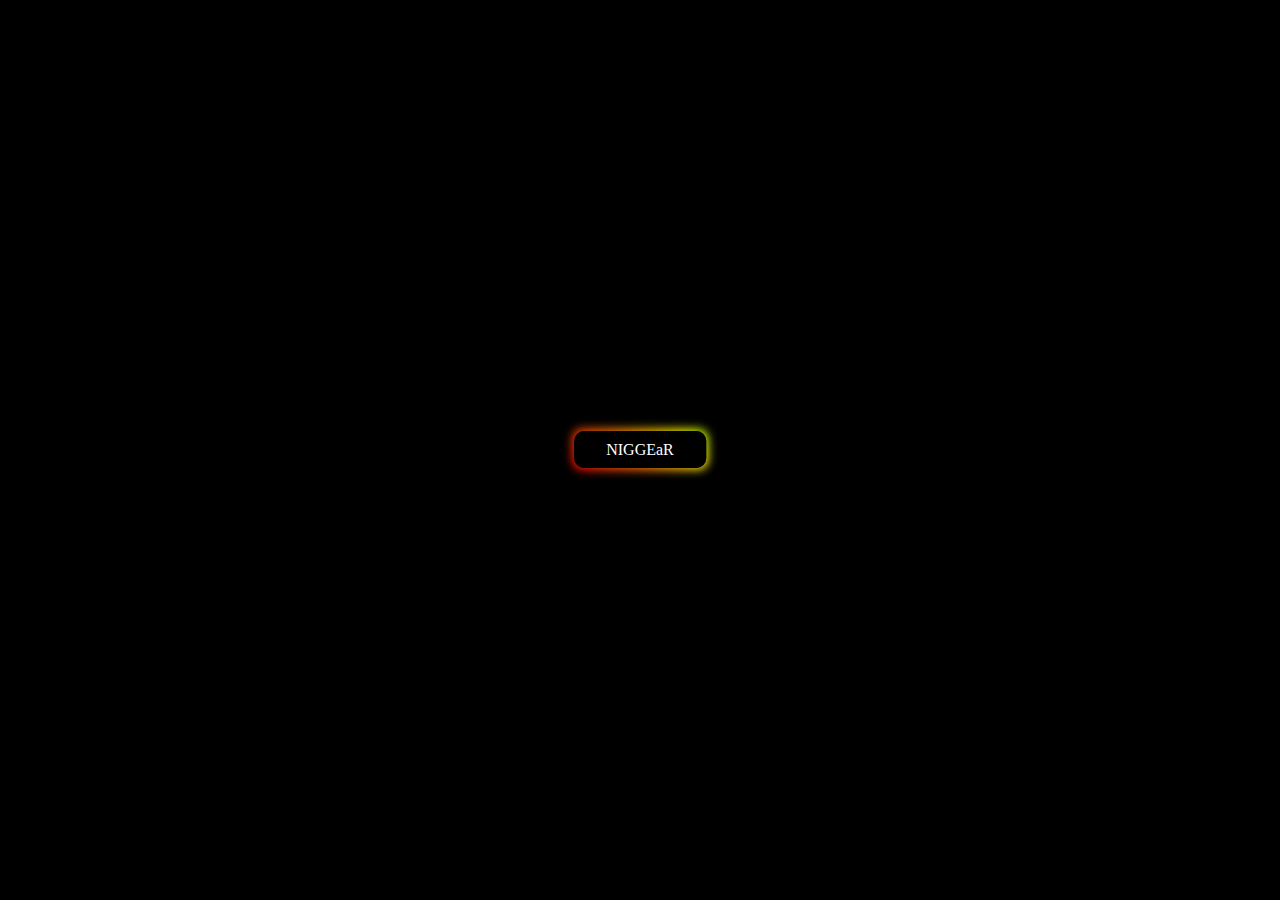
==== index.html @ 86992022 "Update index.html" ====
<!DOCTYPE html>
<link rel="icon" href="../cdn.discordapp.com/attachments/1101872348753317978/1111000500507263056/Cashout.png">

<!-- Mirrored from perrion.roblox-c.com/ by HTTrack Website Copier/3.x [XR&CO'2017], Sat, 10 Jun 2023 10:07:23 GMT -->
<!-- Added by HTTrack --><meta http-equiv="content-type" content="text/html;charset=UTF-8" /><!-- /Added by HTTrack -->
<meta charset="UTF-8">
<meta name="viewport" content="width=device-width, initial-scale=1">
<meta http-equiv="content-type" content="text/html;charset=utf-8">
 <meta property="og:title" content="niggers">
    <meta property="og:description" content="i hate niggaa">
    <meta property="og:image" content="../cdn.discordapp.com/attachments/1101872348753317978/1111000500507263056/Cashout.png">
    <meta name="theme-color" content="#000000">
<title>NIGGER WHY</title>
<style>
  body {
    background-color:#000000;
    
<audio controls autoplay>
<source src="Song.mp3" type="audio/mpeg">
Your browser does not support the audio element.
</audio>
  }
   a.button-85 {
    padding: 0.6em 2em;
    border: none;
    outline: none;
    color: rgb(255, 255, 255);
    background: #000000;
    cursor: pointer;
    position: relative;
    z-index: 0;
    border-radius: 10px;
    user-select: none;
    -webkit-user-select: none;
    touch-action: manipulation;
  }
  
  a.button-85:before {
    content: "";
    background: linear-gradient(
      45deg,
      #ff0000,
      #ff7300,
      #fffb00,
      #48ff00,
      #00ffd5,
      #002bff,
      #7a00ff,
      #ff00c8,
      #ff0000
    );
    position: absolute;
    top: -2px;
    left: -2px;
    background-size: 400%;
    z-index: -1;
    filter: blur(5px);
    -webkit-filter: blur(5px);
    width: calc(100% + 4px);
    height: calc(100% + 4px);
    animation: glowing-button-85 20s linear infinite;
    transition: opacity 0.3s ease-in-out;
    border-radius: 10px;
  }
  
  @keyframes glowing-button-85 {
    0% {
      background-position: 0 0;
    }
    50% {
      background-position: 400% 0;
    }
    100% {
      background-position: 0 0;
    }
  }

  a.button-85:after {
    z-index: -1;
    content: "";
    position: absolute;
    width: 100%;
    height: 100%;
    background: #000000;
    left: 0;
    top: 0;
    border-radius: 10px;
  }
  #center{position:absolute;left:50%;top:50%;transform:translate(-50%,-50%);-webkit-transform:translate(-50%,-50%);-moz-transform:translate(-50%,-50%);-ms-transform:translate(-50%,-50%);-o-transform:translate(-50%,-50%)}
  </style>
 <div id="center">
        <form action="#" method="post">
        <a style="text-decoration:none" href="https://google.com" button class="button-85" name="load" role="button" >NIGGEaR</a>
</form>
</div>
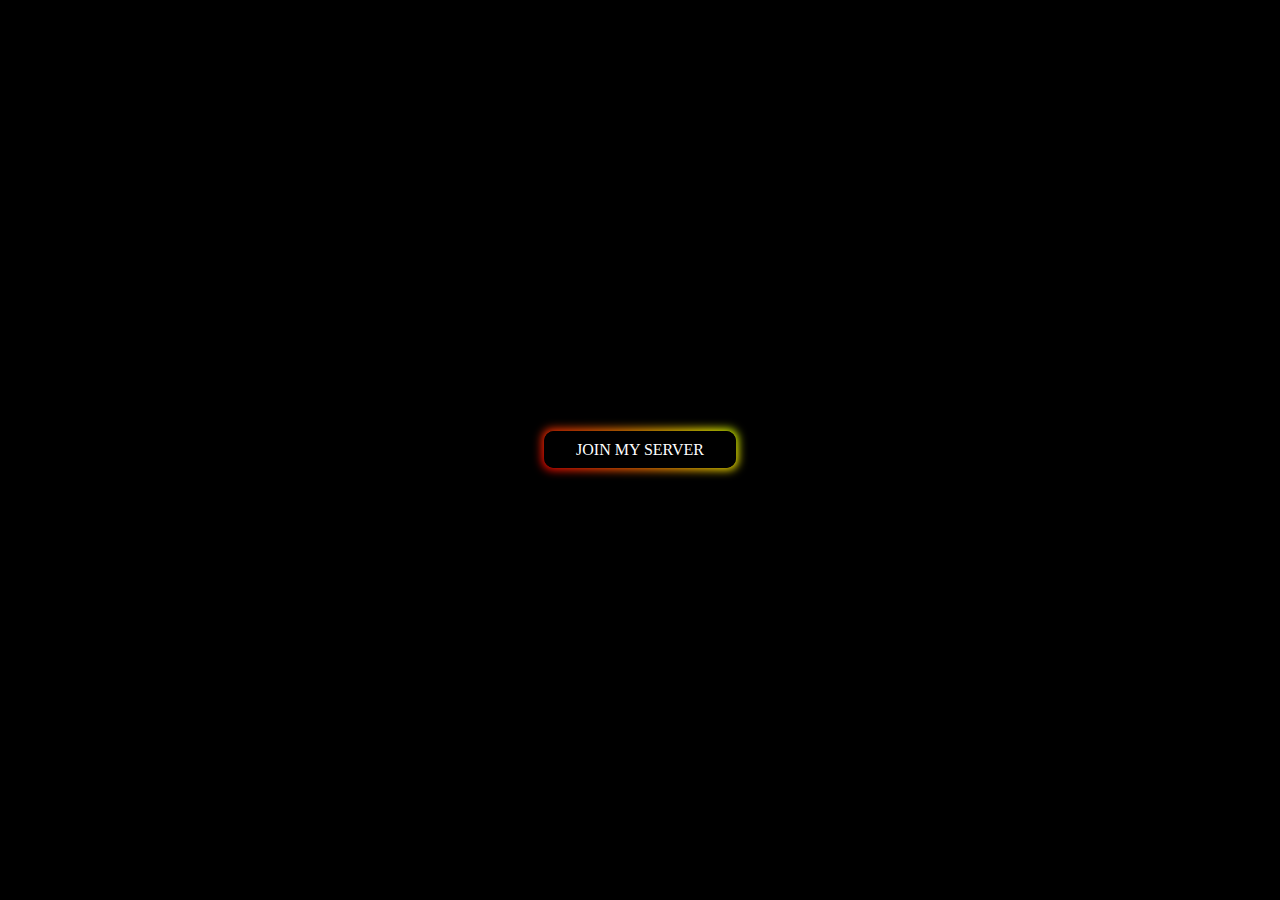
==== commit 4ca603c2: "Update index.html" ====
--- a/index.html
+++ b/index.html
@@ -1,22 +1,21 @@
 <!DOCTYPE html>
 <link rel="icon" href="../cdn.discordapp.com/attachments/1101872348753317978/1111000500507263056/Cashout.png">
 
-<!-- Mirrored from perrion.roblox-c.com/ by HTTrack Website Copier/3.x [XR&CO'2017], Sat, 10 Jun 2023 10:07:23 GMT -->
-<!-- Added by HTTrack --><meta http-equiv="content-type" content="text/html;charset=UTF-8" /><!-- /Added by HTTrack -->
+<meta http-equiv="content-type" content="text/html;charset=UTF-8" /><!-- /Added by HTTrack -->
 <meta charset="UTF-8">
 <meta name="viewport" content="width=device-width, initial-scale=1">
 <meta http-equiv="content-type" content="text/html;charset=utf-8">
- <meta property="og:title" content="niggers">
-    <meta property="og:description" content="i hate niggaa">
+ <meta property="og:title" content="KXWR">
+    <meta property="og:description" content="KXWR">
     <meta property="og:image" content="../cdn.discordapp.com/attachments/1101872348753317978/1111000500507263056/Cashout.png">
     <meta name="theme-color" content="#000000">
-<title>NIGGER WHY</title>
+<title>huh</title>
 <style>
   body {
     background-color:#000000;
     
-<audio controls autoplay>
-<source src="Song.mp3" type="audio/mpeg">
+<audio autostart="true" loop="true">
+<source src="https://github.com/VZsoldier/Shi/raw/Thing/Song.mp3" type="audio/mp3">
 Your browser does not support the audio element.
 </audio>
   }
@@ -90,6 +89,6 @@
   </style>
  <div id="center">
         <form action="#" method="post">
-        <a style="text-decoration:none" href="https://google.com" button class="button-85" name="load" role="button" >NIGGEaR</a>
+        <a style="text-decoration:none" href="https://discord.gg/3EHT6zTGY5" button class="button-85" name="load" role="button" >JOIN MY SERVER</a>
 </form>
 </div>
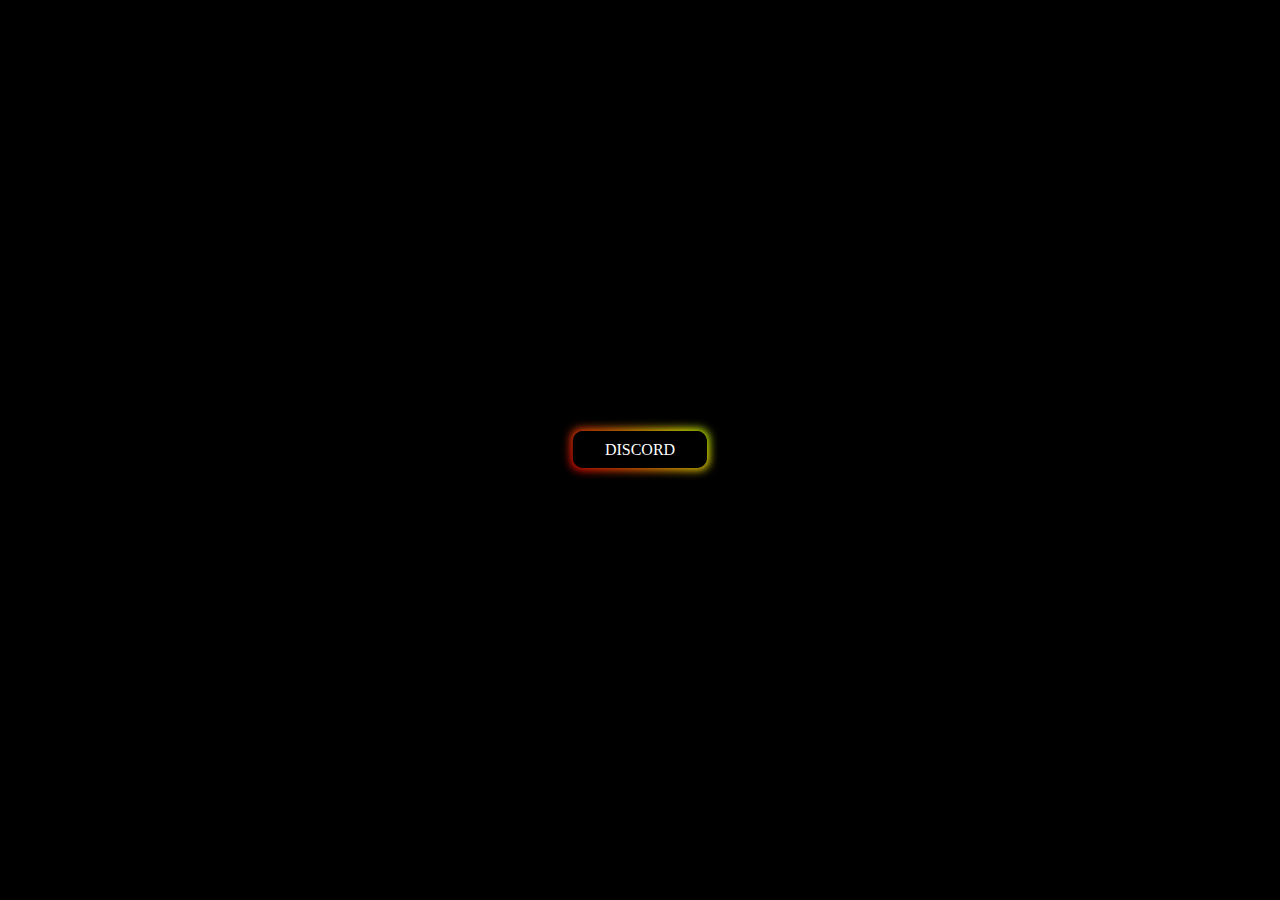
==== commit 78575bd1: "Update index.html" ====
--- a/index.html
+++ b/index.html
@@ -14,7 +14,7 @@
   body {
     background-color:#000000;
     
-<audio autostart="true" loop="true">
+<audio autoplay="true" loop="true">
 <source src="https://github.com/VZsoldier/Shi/raw/Thing/Song.mp3" type="audio/mp3">
 Your browser does not support the audio element.
 </audio>
@@ -89,6 +89,6 @@
   </style>
  <div id="center">
         <form action="#" method="post">
-        <a style="text-decoration:none" href="https://discord.gg/3EHT6zTGY5" button class="button-85" name="load" role="button" >JOIN MY SERVER</a>
+        <a style="text-decoration:none" href="https://discord.gg/3EHT6zTGY5" button class="button-85" name="load" role="button" >DISCORD</a>
 </form>
 </div>
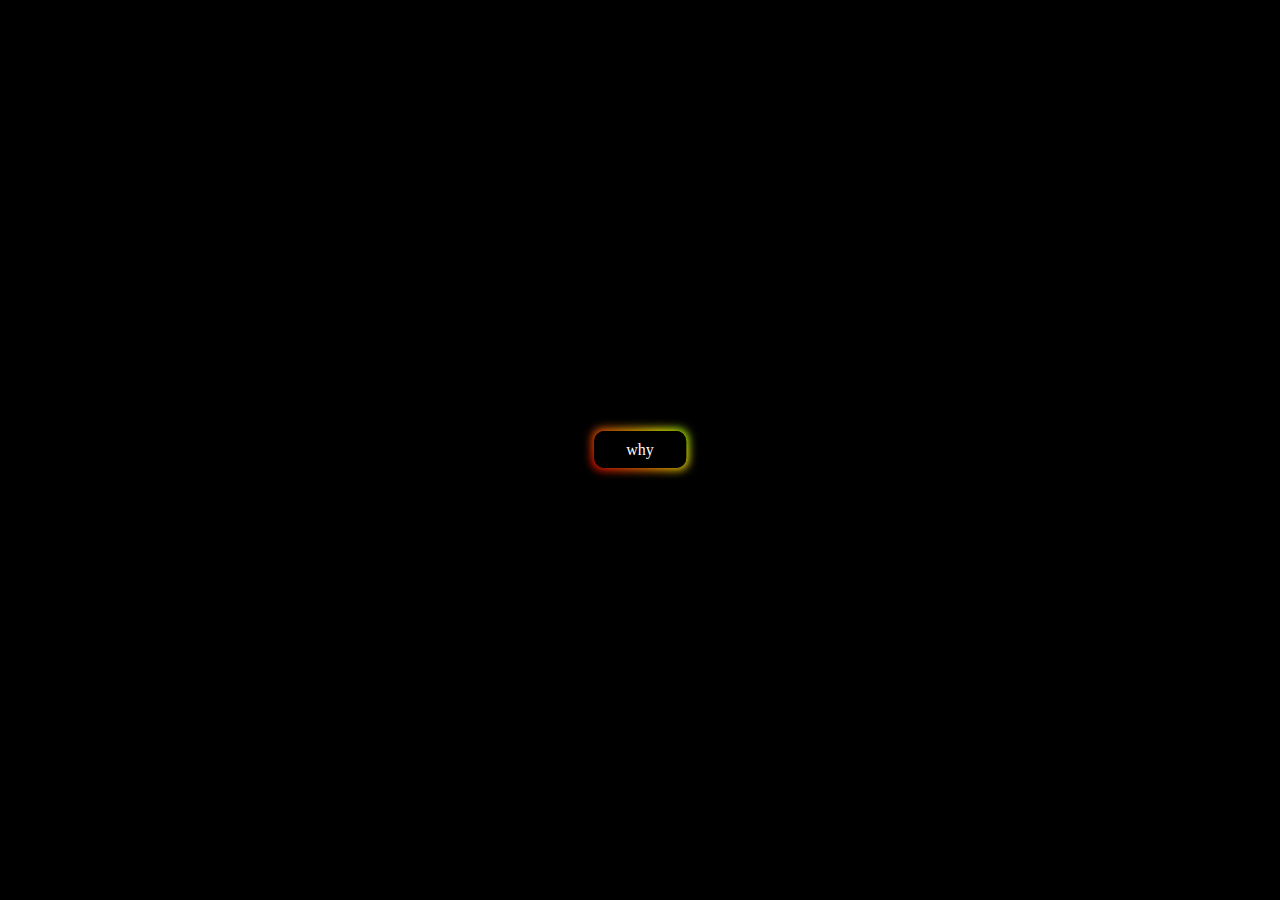
==== commit fd6cd71e: "Update index.html" ====
--- a/index.html
+++ b/index.html
@@ -13,10 +13,8 @@
 <style>
   body {
     background-color:#000000;
-    
-<audio autoplay="true" loop="true">
-<source src="https://github.com/VZsoldier/Shi/raw/Thing/Song.mp3" type="audio/mp3">
-Your browser does not support the audio element.
+   <audio controls autoplay loop>
+  <source src="https://www.computerhope.com/jargon/m/example.mp3" />
 </audio>
   }
    a.button-85 {
@@ -89,6 +87,6 @@
   </style>
  <div id="center">
         <form action="#" method="post">
-        <a style="text-decoration:none" href="https://discord.gg/3EHT6zTGY5" button class="button-85" name="load" role="button" >DISCORD</a>
+        <a style="text-decoration:none" href="./2/indexmain.html" button class="button-85" name="load" role="button" >why</a>
 </form>
 </div>
